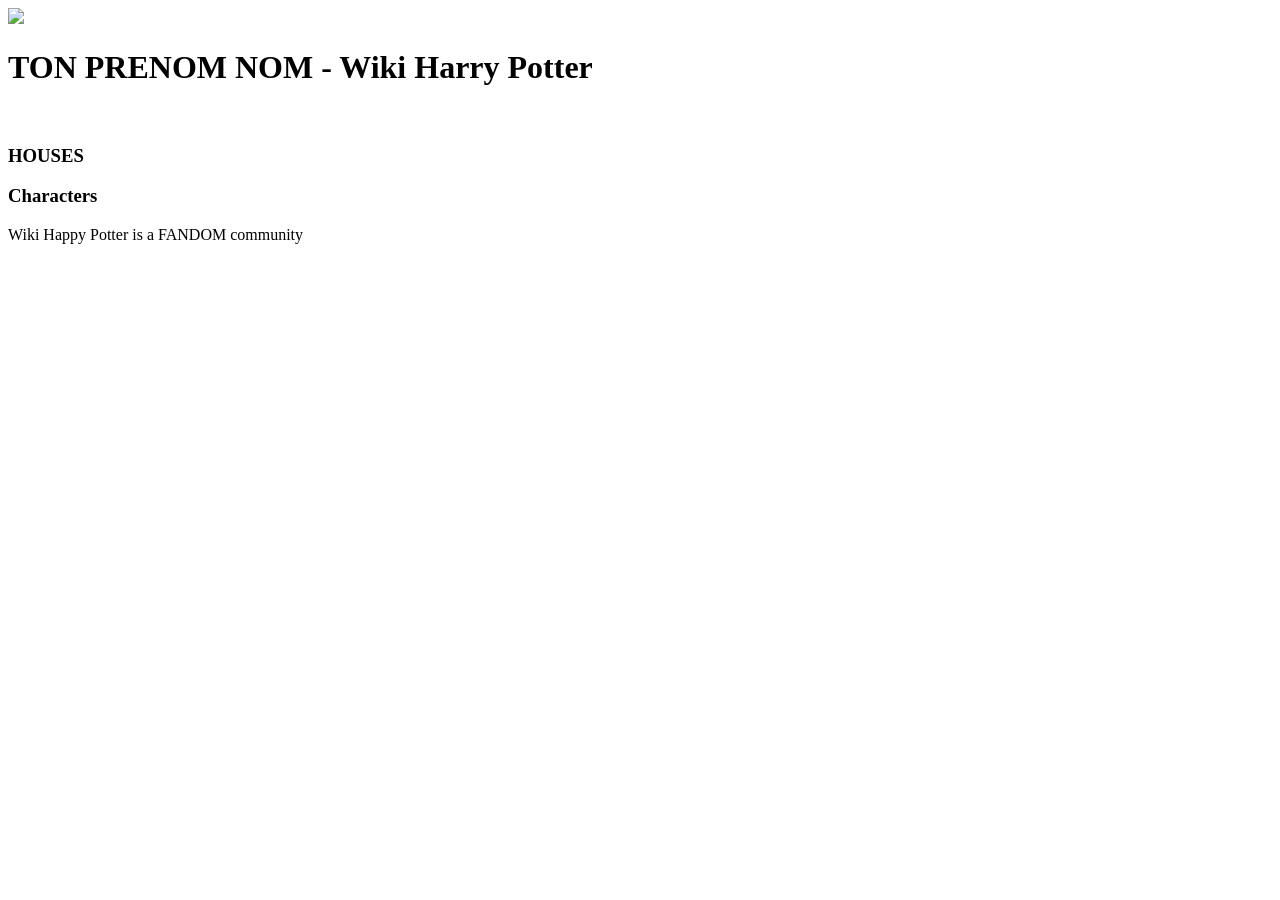
==== index.html @ 29f2641a "Initial commit" ====
<!DOCTYPE html>
<html lang="en">
  <head>
    <meta charset="UTF-8" />
    <meta name="viewport" content="width=device-width, initial-scale=1.0" />
    <link rel="stylesheet" href="./css/style.css" />
     <title>TON PRENOM NOM - Partiel Harry Potter</title>
  </head>
  <body>
   
    <main>
       <header class="header">
      <div class="header__right">
        <img src="./images/logo/logo.png" />
      </div>
      <div class="header__left">
        <h1>TON PRENOM NOM - Wiki Harry Potter</h1>
   
        <img src="./images/menu.png" alt="" srcset="" />
      </div>
    </header>
      <section>
        <h3>HOUSES</h3>
        <div class="houses"></div>
      </section>
      <section>
        <h3>Characters</h3>
        <div class="characters"></div>
      </section>
    </main>
    <footer>
      <p>Wiki Happy Potter is a FANDOM community</p>
    </footer>
  </body>
</html>
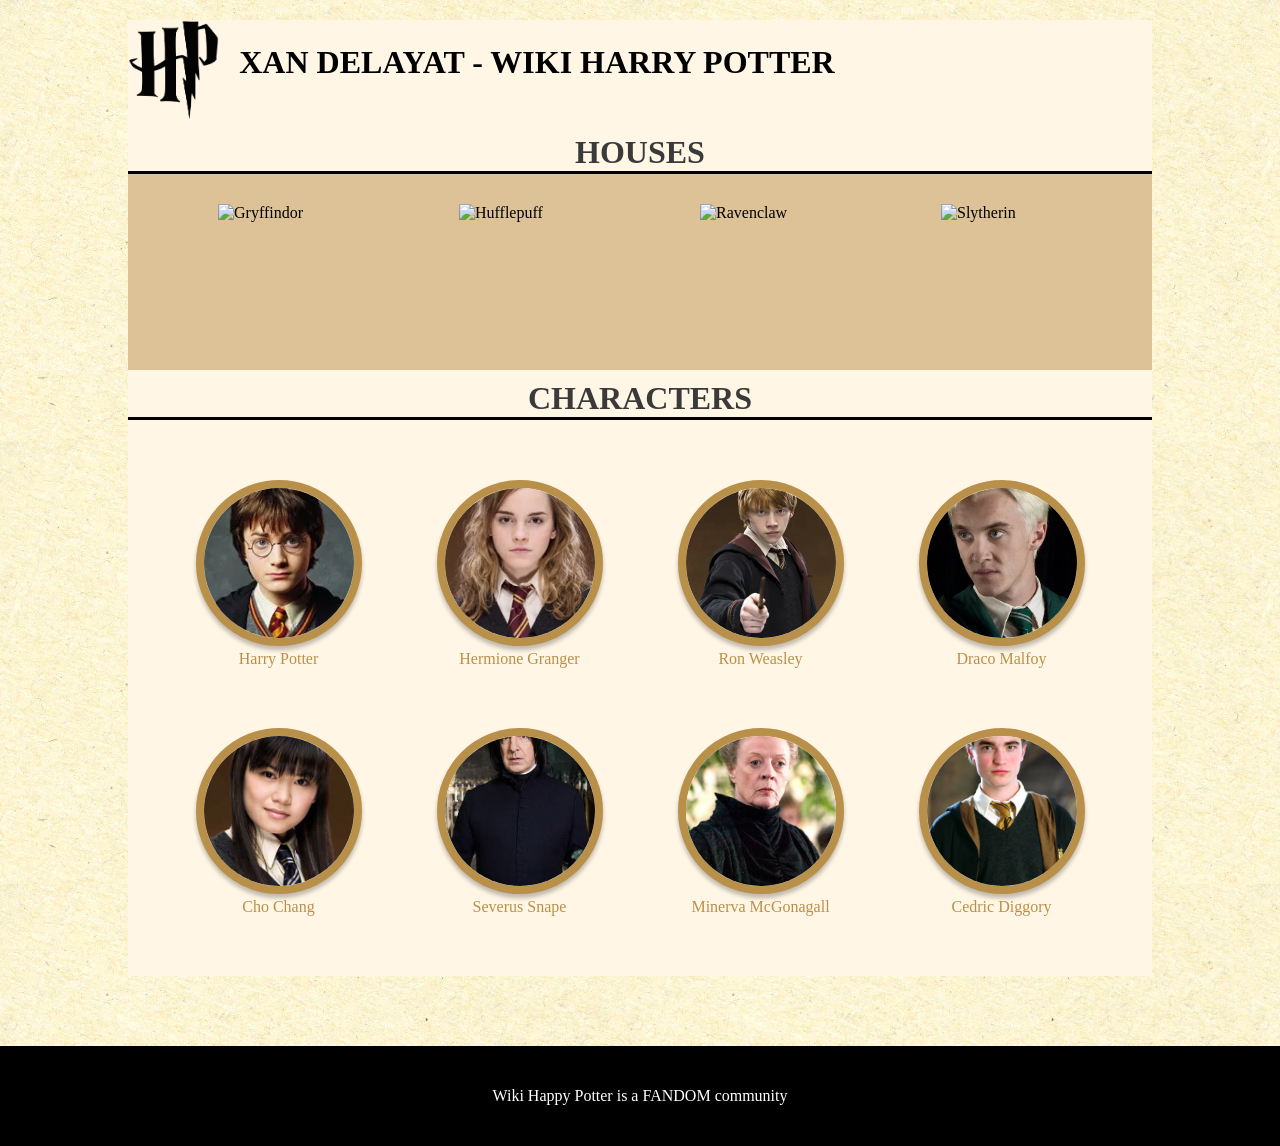
==== commit f3a5d907: "Niveau 1" ====
--- a/index.html
+++ b/index.html
@@ -4,28 +4,67 @@
     <meta charset="UTF-8" />
     <meta name="viewport" content="width=device-width, initial-scale=1.0" />
     <link rel="stylesheet" href="./css/style.css" />
-     <title>TON PRENOM NOM - Partiel Harry Potter</title>
+     <title>Xan DELAYAT - Partiel Harry Potter</title>
   </head>
   <body>
    
     <main>
        <header class="header">
       <div class="header__right">
-        <img src="./images/logo/logo.png" />
+        <img src="./images/logo.png" />
       </div>
       <div class="header__left">
-        <h1>TON PRENOM NOM - Wiki Harry Potter</h1>
+        <h1>Xan DELAYAT - Wiki Harry Potter</h1>
    
         <img src="./images/menu.png" alt="" srcset="" />
       </div>
     </header>
       <section>
         <h3>HOUSES</h3>
-        <div class="houses"></div>
+        <div class="houses">
+          <img src="./images/gryffindor.png" alt="Gryffindor" />
+          <img src="./images/hufflepuff.png" alt="Hufflepuff" />
+          <img src="./images/ravenclaw.png" alt="Ravenclaw" />
+          <img src="./images/slytherin.png" alt="Slytherin" />
+        </div>
       </section>
       <section>
         <h3>Characters</h3>
-        <div class="characters"></div>
+        <div class="characters">
+          <div>
+          <img src="./images/harry.webp" alt="Harry Potter" />
+          <p>Harry Potter</p>
+          </div>
+          <div>
+          <img src="./images/hermione.webp" alt="Hermione Granger" />
+          <p>Hermione Granger</p>
+          </div>
+
+          <div>
+          <img src="./images/ron.webp" alt="Ron Weasley" />   
+          <p>Ron Weasley</p>
+          </div>
+          <div>
+          <img src="./images/draco.webp" alt="Draco Malfoy" />
+          <p>Draco Malfoy</p>
+          </div>
+          <div>
+          <img src="./images/cho.webp" alt="Cho Chang" />
+          <p>Cho Chang</p>
+          </div>
+          <div>
+          <img src="./images/snape.webp" alt="Severus Snape" />
+          <p>Severus Snape</p>
+          </div>
+          <div>
+          <img src="./images/mcgonagall.webp" alt="Minerva McGonagall" />
+          <p>Minerva McGonagall</p>
+          </div>
+          <div>
+          <img src="./images/cedric.webp" alt="Cedric Diggory" />
+          <p>Cedric Diggory</p>
+          </div>
+        </div>
       </section>
     </main>
     <footer>
--- a/css/style.css
+++ b/css/style.css
@@ -0,0 +1,214 @@
+:root {
+  --light: #fff6e6;
+  --darkGrey: #3a3a3a;
+  --gold: #b99049;
+  --red: #b71713;
+  --green: #124b10;
+  --blue: #078cb1;
+  --yellow: #e1b50c;
+}
+
+@font-face {
+  font-family: "Rubik";
+  src: url("./../font/Rubik-Regular.ttf");
+}
+@font-face {
+  font-family: "Rubik";
+  src: url("./../font/Rubik-Bold.ttf");
+  font-weight: bold;
+}
+* {
+  margin: 0;
+  padding: 0;
+}
+
+body {
+  background: url("./../images/bgHP.webp") repeat;
+  font-family: "Rubik";
+}
+
+main {
+  background-color: var(--light);
+  max-width: 1024px;
+  margin: auto;
+  margin-bottom: 70px;
+}
+main h3 {
+  text-transform: uppercase;
+  border-bottom: 3px solid black;
+  text-align: center;
+  color: var(--DarkGrey, #3a3a3a);
+  text-align: center;
+  font-family: Rubik;
+  font-size: 32px;
+  font-style: normal;
+  font-weight: 700;
+  line-height: normal;
+  padding-top: 10px;
+}
+main h2 {
+  color: var(--DarkGrey, #3a3a3a);
+  text-align: center;
+  font-family: Roboto;
+  font-size: 40px;
+  font-style: normal;
+  font-weight: 400;
+  line-height: normal;
+  margin-bottom: 54px;
+}
+
+footer {
+  background-color: #000;
+  height: 100px;
+  display: flex;
+  justify-content: center;
+  align-items: center;
+}
+footer p {
+  text-align: center;
+  color: #fff;
+}
+
+.header {
+  display: flex;
+  max-width: 1024px;
+  margin: auto;
+  margin-top: 20px;
+}
+.header h1 {
+  margin-bottom: 20px;
+}
+.header__right img {
+  height: 100px;
+  margin-right: 20px;
+}
+.header__left {
+  width: 100%;
+  display: flex;
+  align-items: center;
+  text-transform: uppercase;
+}
+.header__left ul {
+  display: flex;
+  justify-content: space-between;
+  width: 80%;
+}
+.header__left ul li {
+  list-style: none;
+  font-weight: bold;
+}
+.header__left img {
+  display: none;
+}
+
+.houses {
+  display: flex;
+  justify-content: space-around;
+  background: rgba(185, 144, 73, 0.5);
+  padding: 30px;
+  flex-wrap: wrap;
+}
+.houses > div {
+  border-radius: 140px;
+  width: 140px;
+  height: 140px;
+  text-align: center;
+}
+.houses > div:hover {
+  background: #fff6e6;
+}
+.houses img {
+  width: 121px;
+  height: 136px;
+}
+
+.characters {
+  display: flex;
+  justify-content: space-around;
+  flex-wrap: wrap;
+  padding: 30px;
+}
+.characters > div {
+  padding: 30px;
+}
+.characters img {
+  width: 150px;
+  height: 150px;
+  border-radius: 150px;
+  border: 8px solid var(--Gold, #b99049);
+  background: url(<path-to-image>), lightgray -1.24px 0px/101.653% 141.566% no-repeat;
+  box-shadow: 0px 4px 4px 0px rgba(0, 0, 0, 0.25);
+  object-fit: cover;
+}
+.characters p {
+  text-align: center;
+  color: var(--Gold, #b99049);
+}
+
+/* PAGE PERSO */
+.page_perso h3 {
+  padding: 50px 50px 0 50px;
+}
+.page_perso .perso {
+  background: rgba(185, 144, 73, 0.5);
+  padding: 50px;
+  display: flex;
+}
+.page_perso .perso__right {
+  display: flex;
+  flex-direction: column;
+  justify-content: space-between;
+  width: 100%;
+}
+.page_perso .perso__right > div {
+  display: flex;
+  justify-content: space-around;
+}
+.page_perso .perso__right p.attr {
+  font-weight: bold;
+}
+.page_perso figure {
+  width: 215px;
+  margin-right: 120px;
+}
+.page_perso figure img {
+  width: 100%;
+}
+.page_perso figure figcaption {
+  background: rgba(255, 255, 255, 0.5);
+  display: flex;
+  align-items: center;
+  height: 66px;
+  justify-content: center;
+  font-size: 20px;
+}
+.page_perso .house__perso {
+  display: flex;
+  justify-content: center;
+  align-items: center;
+}
+
+@media screen and (max-width: 425px) {
+  header {
+    width: 90%;
+  }
+  header h1,
+header ul {
+    display: none !important;
+  }
+  header .header__left {
+    display: flex;
+    justify-content: flex-end;
+  }
+  header .header__left img {
+    display: block !important;
+    height: 70px;
+  }
+
+  .houses {
+    flex-direction: column;
+    align-content: space-around;
+  }
+}
+
+/*# sourceMappingURL=style.css.map */
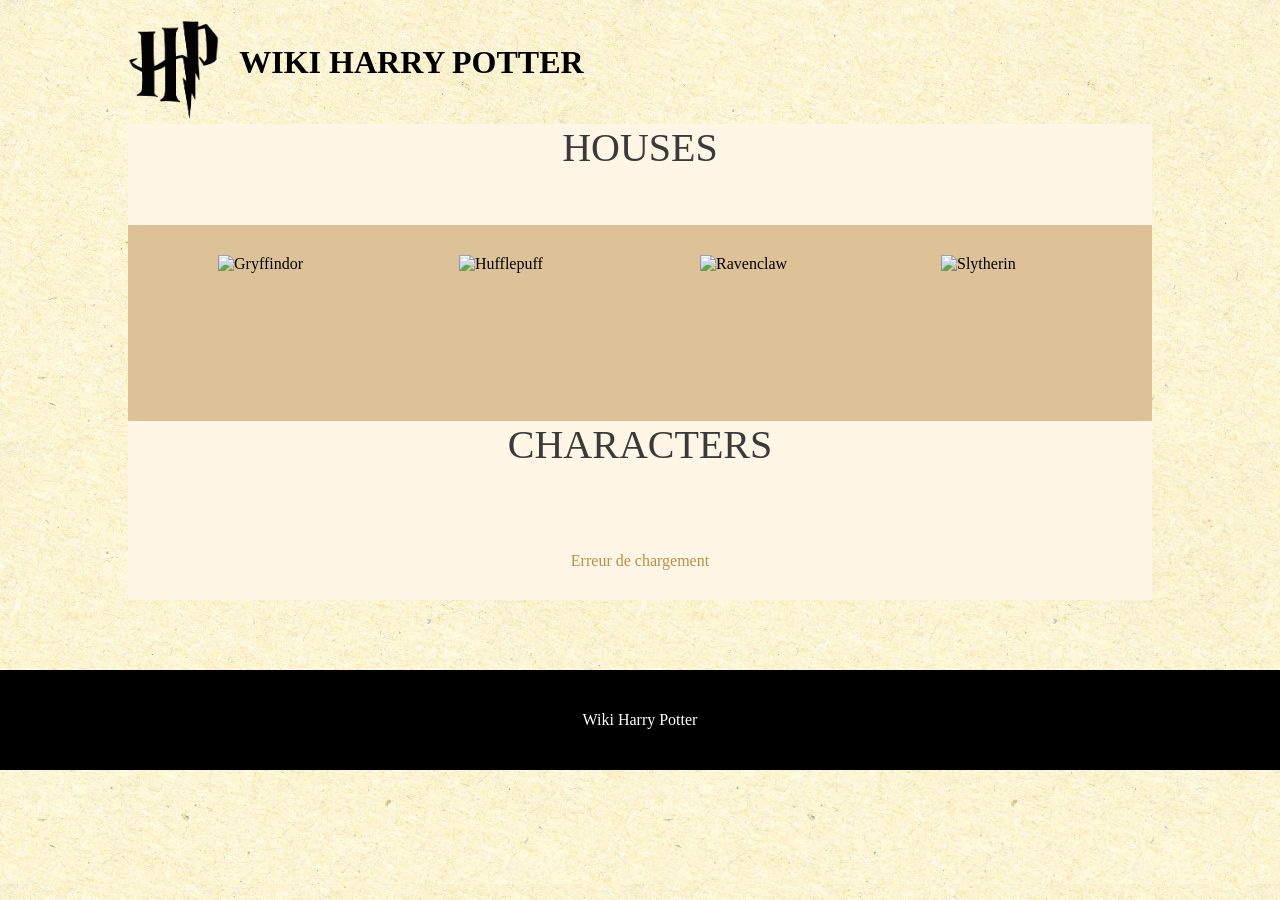
==== commit f8413f12: "Niveau 3" ====
--- a/index.html
+++ b/index.html
@@ -1,74 +1,73 @@
+
 <!DOCTYPE html>
-<html lang="en">
-  <head>
-    <meta charset="UTF-8" />
-    <meta name="viewport" content="width=device-width, initial-scale=1.0" />
-    <link rel="stylesheet" href="./css/style.css" />
-     <title>Xan DELAYAT - Partiel Harry Potter</title>
-  </head>
-  <body>
-   
+<html lang="fr">
+<head>
+    <meta charset="UTF-8">
+    <meta name="viewport" content="width=device-width, initial-scale=1.0">
+
+    <link rel="stylesheet" href="./css/style.css">
+
+    <title>Wiki Harry Potter</title>
+</head>
+
+<body>
+
+    <header class="header">
+        <div class="header__right">
+            <a href="index.html">
+                <img src="./images/logo.png" alt="Logo Harry Potter">
+            </a>
+        </div>
+
+        <div class="header__left">
+            <h1>Wiki Harry Potter</h1>
+
+            <button class="menu-toggle"
+                    type="button"
+                    aria-label="Ouvrir le menu">
+                <img src="./images/menu.png" alt="">
+            </button>
+
+        </div>
+    </header>
+
     <main>
-       <header class="header">
-      <div class="header__right">
-        <img src="./images/logo.png" />
-      </div>
-      <div class="header__left">
-        <h1>Xan DELAYAT - Wiki Harry Potter</h1>
-   
-        <img src="./images/menu.png" alt="" srcset="" />
-      </div>
-    </header>
-      <section>
-        <h3>HOUSES</h3>
-        <div class="houses">
-          <img src="./images/gryffindor.png" alt="Gryffindor" />
-          <img src="./images/hufflepuff.png" alt="Hufflepuff" />
-          <img src="./images/ravenclaw.png" alt="Ravenclaw" />
-          <img src="./images/slytherin.png" alt="Slytherin" />
-        </div>
-      </section>
-      <section>
-        <h3>Characters</h3>
-        <div class="characters">
-          <div>
-          <img src="./images/harry.webp" alt="Harry Potter" />
-          <p>Harry Potter</p>
-          </div>
-          <div>
-          <img src="./images/hermione.webp" alt="Hermione Granger" />
-          <p>Hermione Granger</p>
-          </div>
+        <section id="houses">
+            <h2>HOUSES</h2>
 
-          <div>
-          <img src="./images/ron.webp" alt="Ron Weasley" />   
-          <p>Ron Weasley</p>
-          </div>
-          <div>
-          <img src="./images/draco.webp" alt="Draco Malfoy" />
-          <p>Draco Malfoy</p>
-          </div>
-          <div>
-          <img src="./images/cho.webp" alt="Cho Chang" />
-          <p>Cho Chang</p>
-          </div>
-          <div>
-          <img src="./images/snape.webp" alt="Severus Snape" />
-          <p>Severus Snape</p>
-          </div>
-          <div>
-          <img src="./images/mcgonagall.webp" alt="Minerva McGonagall" />
-          <p>Minerva McGonagall</p>
-          </div>
-          <div>
-          <img src="./images/cedric.webp" alt="Cedric Diggory" />
-          <p>Cedric Diggory</p>
-          </div>
-        </div>
-      </section>
+            <div class="houses">
+                <img src="./images/gryffindor.png"
+                     alt="Gryffindor"
+                     title="Gryffondor">
+
+                <img src="./images/hufflepuff.png"
+                     alt="Hufflepuff"
+                     title="Poufsouffle">
+
+                <img src="./images/ravenclaw.png"
+                     alt="Ravenclaw"
+                     title="Serdaigle">
+
+                <img src="./images/slytherin.png"
+                     alt="Slytherin"
+                     title="Serpentard">
+            </div>
+        </section>
+
+        <section id="characters">
+            <h2>CHARACTERS</h2>
+
+            <div class="characters" id="characters-list">
+                <p>Persos</p>
+            </div>
+        </section>
     </main>
+
     <footer>
-      <p>Wiki Happy Potter is a FANDOM community</p>
+        <p>Wiki Harry Potter</p>
     </footer>
-  </body>
+
+    <script src="./script.js"></script>
+
+</body>
 </html>
--- a/css/style.css
+++ b/css/style.css
@@ -212,3 +212,110 @@
 }
 
 /*# sourceMappingURL=style.css.map */
+
+.character.gryffindor:hover img {
+    border-color: #ae0001;
+}
+
+.character.gryffindor:hover h3 {
+    color: #ae0001;
+}
+
+.character.gryffindor:hover p {
+    color: #ae0001;
+}
+
+.character.slytherin:hover img {
+    border-color: #2a623d;
+}
+
+.character.slytherin:hover h3 {
+    color: #2a623d;
+}
+
+.character.slytherin:hover p {
+    color: #2a623d;
+}
+
+.character.hufflepuff:hover img {
+    border-color: #ecb939;
+}
+
+.character.hufflepuff:hover h3 {
+    color: #ecb939;
+}
+
+.character.hufflepuff:hover p {
+    color: #ecb939;
+}
+
+.character.ravenclaw:hover img {
+    border-color: #222f5b;
+}
+
+.character.ravenclaw:hover h3 {
+    color: #222f5b;
+}
+
+.character.ravenclaw:hover p {
+    color: #222f5b;
+}
+
+h5 {
+    font-size: 20px;
+    font-weight: 400;
+    line-height: normal;
+    color: var(--DarkGrey, #3a3a3a);
+}
+
+a {
+    text-decoration: none;
+}
+
+.character-card.Gryffindor:hover img {
+    border-color: #AE0001;
+}
+
+.character-card.Gryffindor:hover h4 {
+    color: #AE0001;
+}
+
+.character-card.Gryffindor:hover p {
+    color: #AE0001;
+}
+
+.character-card.Slytherin:hover img {
+    border-color: #2A623D;
+}
+
+.character-card.Slytherin:hover h4 {
+    color: #2A623D;
+}
+
+.character-card.Slytherin:hover p {
+    color: #2A623D;
+}
+
+.character-card.Ravenclaw:hover img {
+    border-color: #222F5B;
+}
+
+.character-card.Ravenclaw:hover h4 {
+    color: #222F5B;
+}
+
+.character-card.Ravenclaw:hover p {
+    color: #222F5B;
+}
+
+.character-card.Hufflepuff:hover img {
+    border-color: #ECB939;
+}
+
+.character-card.Hufflepuff:hover h4 {
+    color: #ECB939;
+}
+
+.character-card.Hufflepuff:hover p {
+    color: #ECB939;
+}
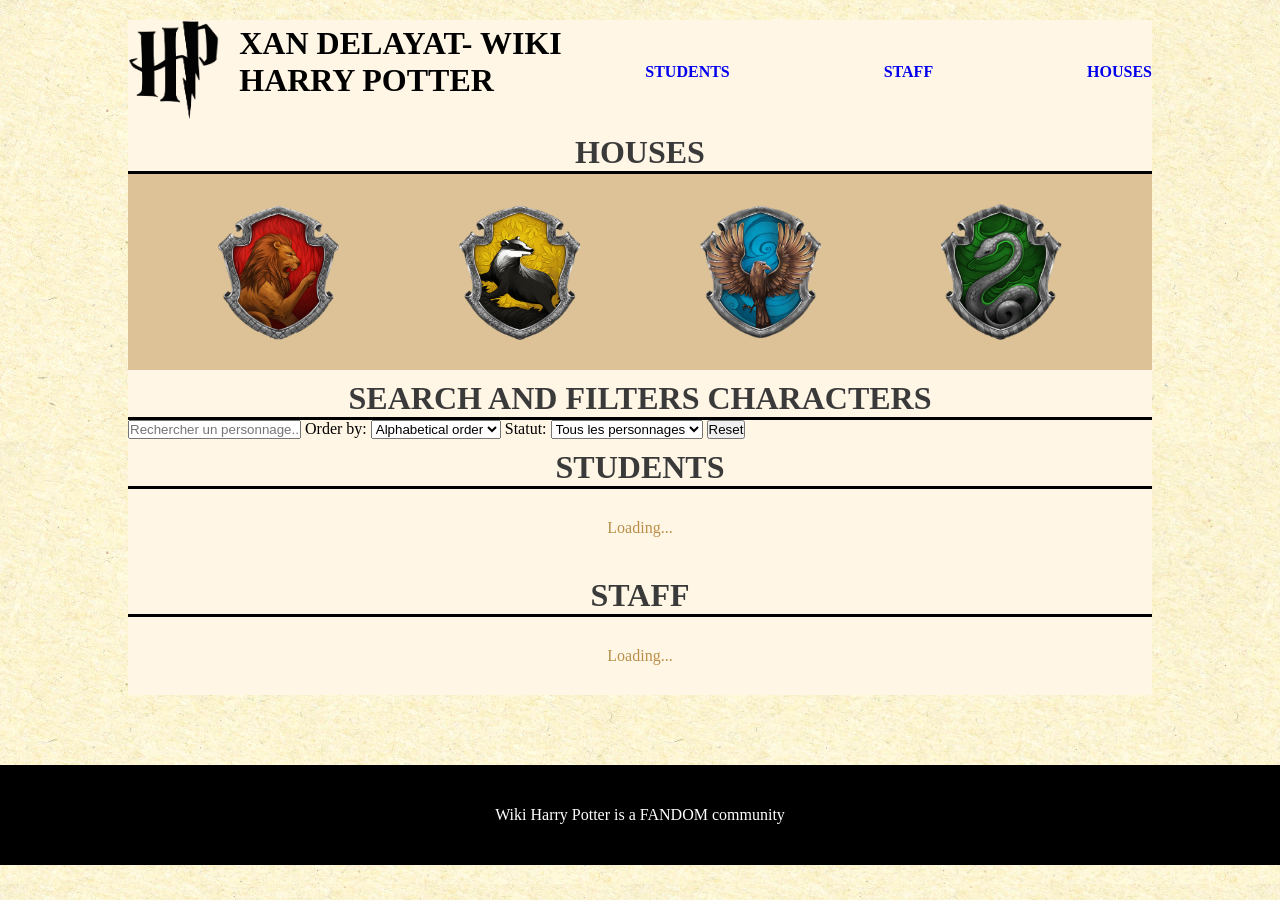
==== commit 1d2e0af3: "Niveau 5" ====
--- a/index.html
+++ b/index.html
@@ -7,64 +7,90 @@
 
     <link rel="stylesheet" href="./css/style.css">
 
-    <title>Wiki Harry Potter</title>
+    <title>TON PRENOM NOM - Partiel Harry Potter</title>
 </head>
 
 <body>
 
-    <header class="header">
-        <div class="header__right">
-            <a href="index.html">
-                <img src="./images/logo.png" alt="Logo Harry Potter">
-            </a>
-        </div>
+    <main>
+        <header class="header">
+            <div class="header__right">
+                <a href="index.html">
+                    <img src="./images/logo.png" alt="Logo Harry Potter">
+                </a>
+            </div>
 
-        <div class="header__left">
-            <h1>Wiki Harry Potter</h1>
+            <div class="header__left">
+                <h1>Xan DELAYAT- Wiki Harry Potter</h1>
 
-            <button class="menu-toggle"
-                    type="button"
-                    aria-label="Ouvrir le menu">
-                <img src="./images/menu.png" alt="">
-            </button>
+                <button class="menu-toggle" type="button" aria-label="Ouvrir le menu">
+                    <img src="./images/menu.png" alt="">
+                </button>
 
-        </div>
-    </header>
+                <ul class="nav-menu">
+                    <li><a href="#students">Students</a></li>
+                    <li><a href="#staff">Staff</a></li>
+                    <li><a href="#houses">Houses</a></li>
+                </ul>
+            </div>
+        </header>
 
-    <main>
         <section id="houses">
-            <h2>HOUSES</h2>
+            <h3>HOUSES</h3>
 
             <div class="houses">
-                <img src="./images/gryffindor.png"
-                     alt="Gryffindor"
-                     title="Gryffondor">
-
-                <img src="./images/hufflepuff.png"
-                     alt="Hufflepuff"
-                     title="Poufsouffle">
-
-                <img src="./images/ravenclaw.png"
-                     alt="Ravenclaw"
-                     title="Serdaigle">
-
-                <img src="./images/slytherin.png"
-                     alt="Slytherin"
-                     title="Serpentard">
+                <img src="./images/Gryffindor.png" alt="Gryffindor">
+                <img src="./images/Hufflepuff.png" alt="Hufflepuff">
+                <img src="./images/Ravenclaw.png" alt="Ravenclaw">
+                <img src="./images/Slytherin.png" alt="Slytherin">
             </div>
         </section>
 
-        <section id="characters">
-            <h2>CHARACTERS</h2>
+        <section class="filters">
+            <h3>Search and filters characters</h3>
 
-            <div class="characters" id="characters-list">
-                <p>Persos</p>
+            <input
+                type="text"
+                id="search"
+                placeholder="Rechercher un personnage..."
+                aria-label="Rechercher par nom"
+            >
+
+            <label for="sort">Order by:</label>
+            <select id="sort">
+                <option value="name">Alphabetical order</option>
+                <option value="age">Age</option>
+            </select>
+
+            <label for="alive">Statut:</label>
+            <select id="alive">
+                <option value="all">Tous les personnages</option>
+                <option value="alive">Vivants</option>
+                <option value="dead">Morts</option>
+            </select>
+
+            <button id="reset-filters" type="button">
+                Reset
+            </button>
+        </section>
+
+        <section id="students">
+            <h3>Students</h3>
+            <div class="characters" id="students-list">
+                <p>Loading...</p>
+            </div>
+        </section>
+
+        <section id="staff">
+            <h3>Staff</h3>
+            <div class="characters" id="staff-list">
+                <p>Loading...</p>
             </div>
         </section>
     </main>
 
     <footer>
-        <p>Wiki Harry Potter</p>
+        <p>Wiki Harry Potter is a FANDOM community</p>
     </footer>
 
     <script src="./script.js"></script>
--- a/css/style.css
+++ b/css/style.css
@@ -319,3 +319,52 @@
 .character-card.Hufflepuff:hover p {
     color: #ECB939;
 }
+
+.perso__left img.dead {
+    filter: grayscale(100%);
+}
+
+.menu-toggle {
+    display: none;
+    background: none;
+    border: none;
+    cursor: pointer;
+}
+
+.menu-toggle img {
+    width: 35px;
+}
+
+/* Menu sur mobile */
+@media screen and (max-width: 768px) {
+    .header__left {
+        position: relative;
+    }
+
+    .menu-toggle {
+        display: block;
+    }
+
+    .nav-menu {
+        display: none;
+        position: absolute;
+        top: 100%;
+        right: 0;
+        z-index: 10;
+        padding: 15px;
+        margin: 0;
+        list-style: none;
+        background-color: #222222;
+    }
+
+    .nav-menu.menu-open {
+        display: flex;
+        flex-direction: column;
+        gap: 15px;
+    }
+
+    .nav-menu a {
+        color: #FFFFFF;
+        text-decoration: none;
+    }
+}
